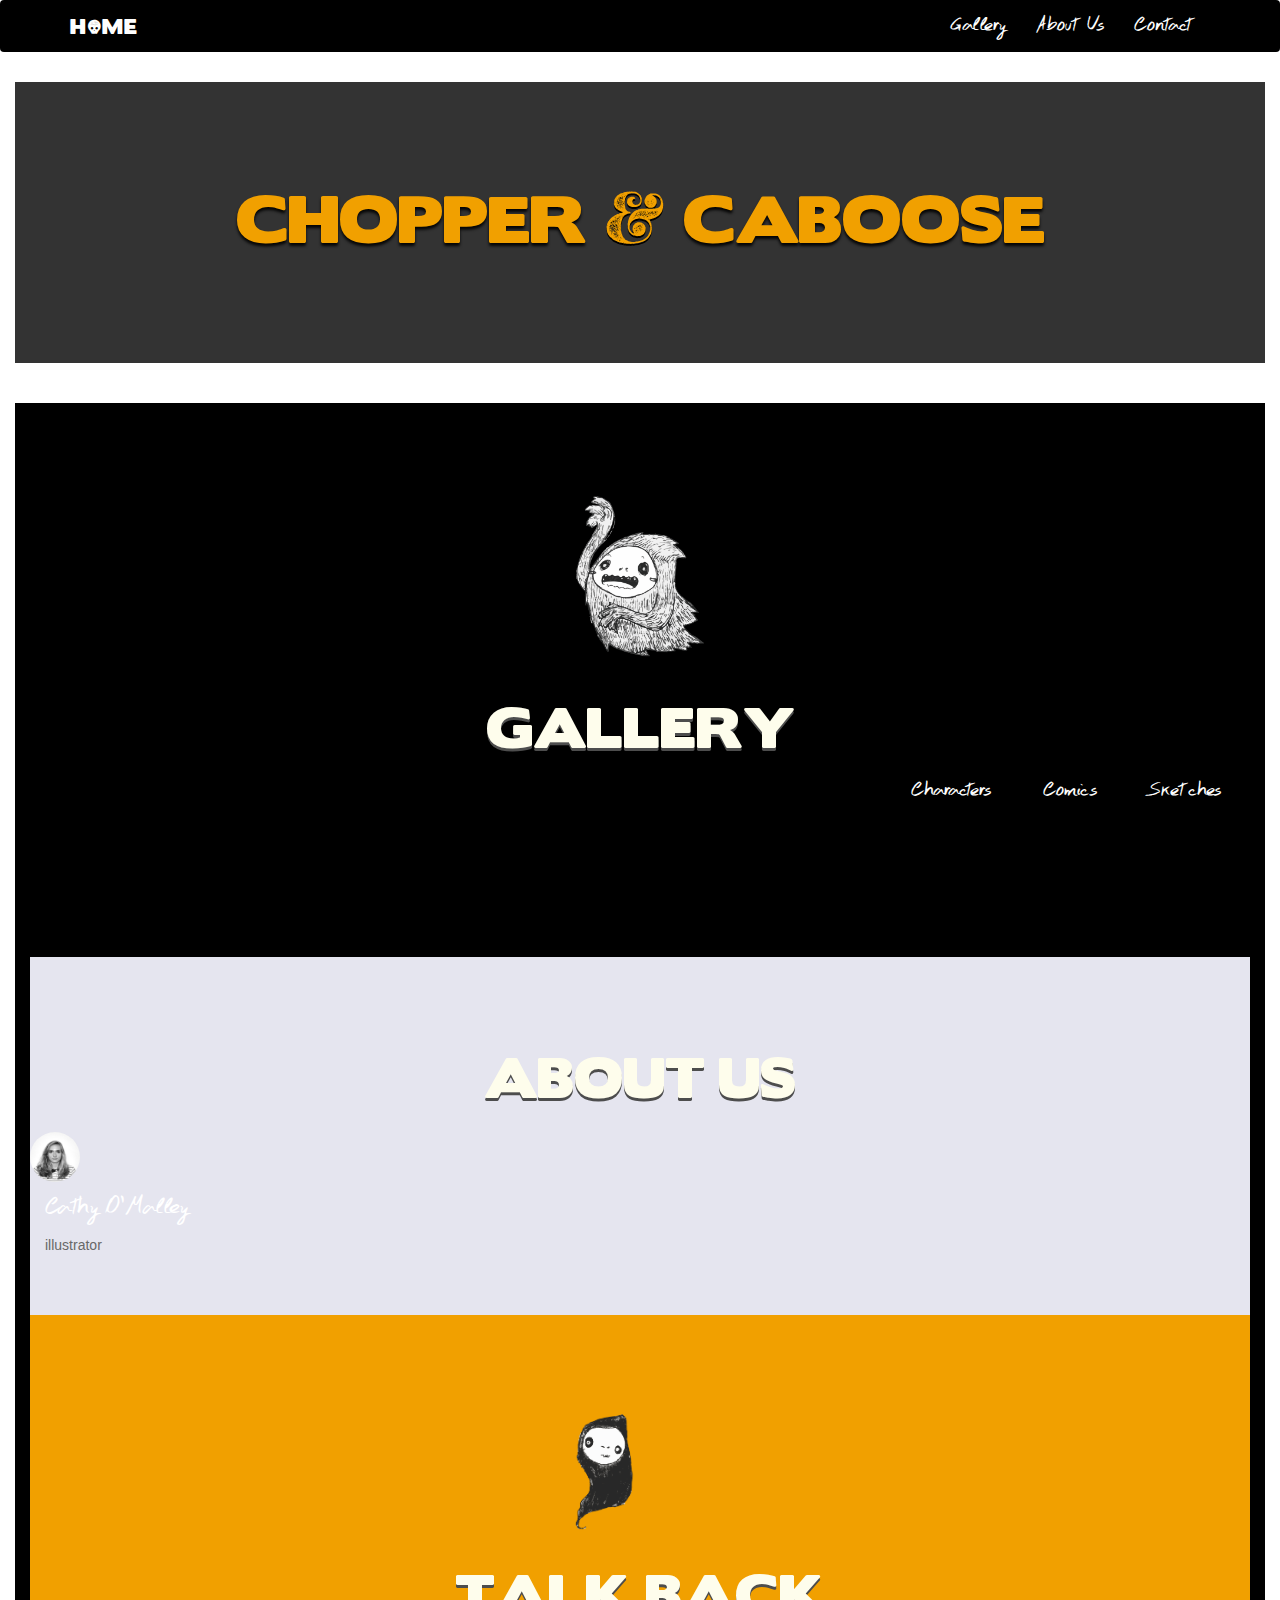
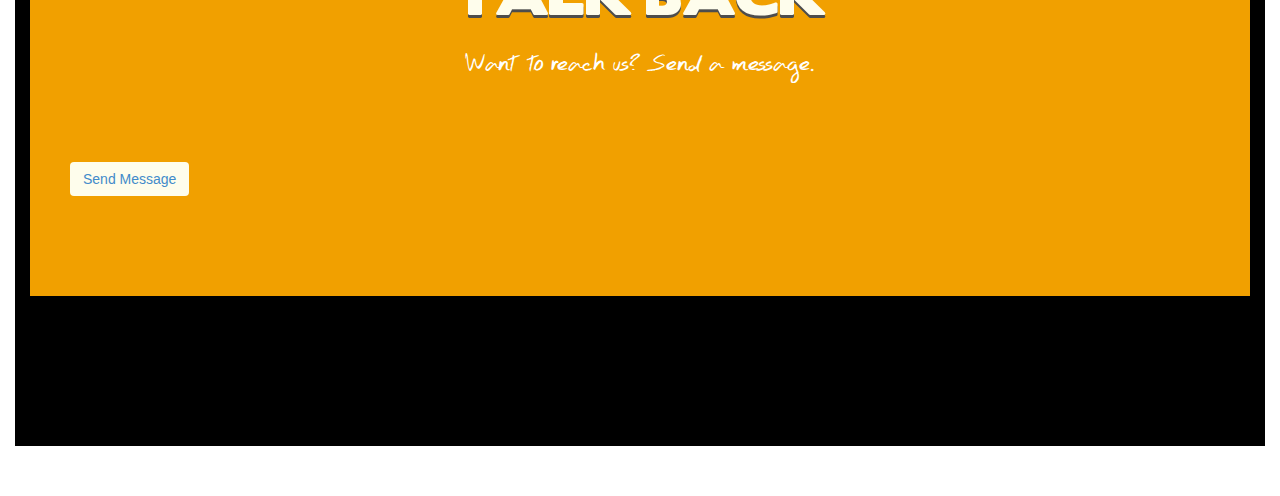
==== index.html @ c6b402e4 "stuff" ====
<!DOCTYPE html>
<html lang="en">
	<head>
		<meta http-equiv="content-type" content="text/html; charset=UTF-8">
		<meta charset="utf-8">
		<title>Section scroller template</title>
		<meta name="generator" content="Bootply" />
		<meta name="viewport" content="width=device-width, initial-scale=1, maximum-scale=1">
		<link href="css/bootstrap.min.css" rel="stylesheet">
		<link href="//netdna.bootstrapcdn.com/font-awesome/4.1.0/css/font-awesome.min.css" rel="stylesheet">
		<!--[if lt IE 9]>
			<script src="//html5shim.googlecode.com/svn/trunk/html5.js"></script>
		<![endif]-->

    <link href="css/custom.css" rel="stylesheet">
    <link href="javascripts/main.js" rel="js">
    <style>
     @font-face { font-family: "BorisBlackBloxx"; src: url("BorisBlackBloxx.ttf");}
        @font-face { font-family: "HandTest"; src: url("HandTest.ttf");}
        @font-face { font-family: "VeneerExtras"; src: url("VeneerExtras.otf");}
a a:link  {color:white; background-color: #9b9178}
a:visited {color:white; background-color: #9b9178}
a:hover   {color:#f1a000; background-color:transparent;}
a:active  {color:#f1a000; background-color:transparent}
a:hover {
    text-decoration:none;}
    </style>
    

	</head>


	<body>
<nav class="navbar navbar-trans" role="navigation">
  <div class="container">
    <div class="navbar-header">
      <a class="navbar-brand" href="#top">H<span class="skull">k</span>ME</a>
    </div>
    <div class="navbar-collapse">
      <ul class="nav navbar-nav navbar-right">
        <li><a href="#section1">Gallery</a></li>
        <li><a href="#section2">About Us</a></li>
        <li><a href="#section3">Contact</a></li>
      </ul>
  </div>
</nav>
<section class="container-fluid" id="top">
  <div class="titlepic">
<br>
<br>
<div class="title">
  <br>
<p> Chopper <span class="and">o</span> Caboose </p>
<br>
</div>
<br>
<br>
</div>

<section class="container-fluid" id="section1">
  	<div class= "monster2">
  <img src="monsters-07.png" style="width:100%;height:auto;"></div>
  <h1>Gallery</h1>

    
      
       <nav class="navbar navbar-trans" role="navigation">
    <div class="navbar-collapse">
      <ul class="nav navbar-nav navbar-right">
        <li><a href="Characters.html">Characters  <span class="logobtnsmall">j</span></a></li>
        <li><a href="Comics.html">Comics  <span class="logobtnsmall">l</span></a></li>
        <li><a href="Monsters.html">Sketches  <span class="logobtnsmall">p</span></a></li>
      </ul>
  </div>
</nav>
  
     

</section>
<section class="container-fluid" id="Characters">

  </setion>

<section class="container-fluid" id="section2">
  <div class="row">
  	<div class="col-sm-8 col-sm-offset-2 text-center">
        <h1>About Us</h1>
        <br>
    </div>
  </div>
  <div class="row">
      <img class="img-circle" src="cathy.jpg" style="width:50px;height:50px;"></div>
      <h6>Cathy O'Malley</h6>
      <p>illustrator</p>
</div>
</section>

<section class="container-fluid" id="section3">
  <span class="monster2"><img src="monsters-05.png" style="width:150px;height:auto;"></span>
	<h1 class="text-center">Talk back</h1>
    <div class="row">
      <div class="col-sm-6 col-sm-offset-3">
        <h3 class="text-center">Want to reach us? Send a message.</h3>
           </div>
   </div>
            <section id="contact">
        <div class="container">
                    <form name="sentMessage" id="contactForm" novalidate>
                        <div class="row">
                            <div class="col-xs-6">
                                <button type="submit" class="btn btn-xl"><a href="mailto:christineboschdesigns@gmail.com">Send Message</a></button>
                            </div>
                            <div class="col-xs-6">
                              
                            </div>

                        </div>
                    </form>
        </div>
    </section>
   
</section>


<footer id="footer">

</footer>

	<!-- script references -->

    <script src="https://ajax.googleapis.com/ajax/libs/jquery/1.11.1/jquery.min.js"></script>
		<script src="//ajax.googleapis.com/ajax/libs/jquery/2.0.2/jquery.min.js"></script>
		<script src="js/bootstrap.min.js"></script>
		<script src="js/scripts.js"></script>
	</body>
</html>
---- css/custom.css ----
.icon-bar {
	background-color:#fff;
}

.navbar-trans {
	background-color:black;
    color:#fff;
}
.navbar-secondary{
    background: #fefdec;
}

.navbar-trans li>a:hover,.navbar-trans li>a:focus,.navbar-trans li.active {
	background-color:white;
}
.btn {
    color: white;
    background-color: #fefdec;
}
.navbar-trans a{
    color:#fefefe;
}
.navbar-header {
    font-family: "BorisBlackBloxx";
    cofefdec;
    font-size: 35px;
}
.skull {
    font-family: "VeneerExtras";
    color: white;
    font-size: 20px;
}
.navbar-collapse {
    font-family: "HandTest";
    font-size: 25px;
}
.navbar-trans .form-control:focus {
	border-color: #eee;
	outline: 0;
	-webkit-box-shadow: inset 0 1px 1px rgba(0,0,0,0.075),0 0 8px rgba(100,100,100,0.6);
	box-shadow: inset 0 1px 1px rgba(0,0,0,0.075),0 0 8px rgba(100,100,100,0.6);
}


.logobtn {
    margin-top: -20px;
    font-family: "VeneerExtras";
    font-size: 60px;
    color: white;
}
.logobtnsmall {
    margin-top: -20px;
    font-family: "VeneerExtras";
    font-size: 20px;
    color: black;
}
.and {
    font-family: "VeneerExtras";
    font-size: 70px;
    text-shadow: 0px 2px black;

}
.titlepic {
    margin-top: -100px;
    background: url(https://fbcdn-sphotos-f-a.akamaihd.net/hphotos-ak-xap1/t31.0-8/10733832_813566505367206_76581021006931511_o.jpg) repeat center center fixed; 
  -webkit-background-size: cover;
  -moz-background-size: cover;
  -o-background-size: cover;
  background-size: cover;
  
  height: 100%;
}
.title {
  color: #f1a000;
  text-align: center;
  text-shadow: 0 3px 3px rgba(0,0,0,.9);
  text-transform: uppercase;
  font-family: "BorisBlackBloxx";
  font-size: 60px;
  background: rgba(0,0,0,.8);

}
#top {
    background-image: url("pic.jpg");
}
section {
	padding-top:70px;  
    padding-bottom:50px; 
    min-height:calc(100% - 1px);
}

h1 {
    font-size:50px;
    font-family: "BorisBlackBloxx";
    text-transform: uppercase;
    color: #fefdec;
    text-shadow: 0px 3px #4d4d4d;
    text-align: center;
}
h6 {
    font-family: "HandTest";
    color: white;
    font-size: 30px;
}
h3 {
   font-family: "HandTest";
    color: white;
    font-size: 30px; 
}
  
.well {
	border-color:transparent;
}

a.list-group-item.active,[class*='-info'] {
	background-color: #f1a000;
    color:#fff;
}
  
#section1 {
	background-color: black;
    background-image: url("pic.jpg");
    background-repeat: no-repeat;
    background-position: right top;
    color:#dedeff;
}
.monster2 {
    text-align: center;
    margin-right: 40%;
    margin-left: 40%;
}
  
#section2 {
	background-color: #e5e5ef;
    color:#686868;
}
  
#section3 {
	background-color: #f1a000;
    color:#ddd;
}

#Characters{
    background: black;

}

footer {
	background-color:black;
    color:#ddd;
    min-height:100px;
    padding-top:20px;
    padding-bottom:40px;
}

footer .nav>li>a {
    padding:3px;
    color:#424345;
}

footer .nav>li>a:hover {
    background-color:transparent;
	color:#fff;
}



.carousel{
    margin-right: auto;
    margin-left: auto;
        padding-top: 20px;
        width: 357px;
        overflow: hidden;
        height: 630px;
        position: relative;
    }
    .carousel ul{
   
        position: relative;
        list-style: none;
        list-style-type: none;
        margin: 0;
        height: 400px;
        padding: 0;
    }
    .carousel ul li{

      position: absolute;
        height: 400px;
        width: 400px;
        float: left;
        margin-right: 1px;
        background: transparent;
        text-align: center;
        padding-top: 25px;
    }
    .slidebtn {
        text-align: center;
        margin-left: auto;
        margin-right: auto;
    font-family: "VeneerExtras";
    font-size: 40px;}
    .monsters {
        text-align: center;
        background: #424345;
    }
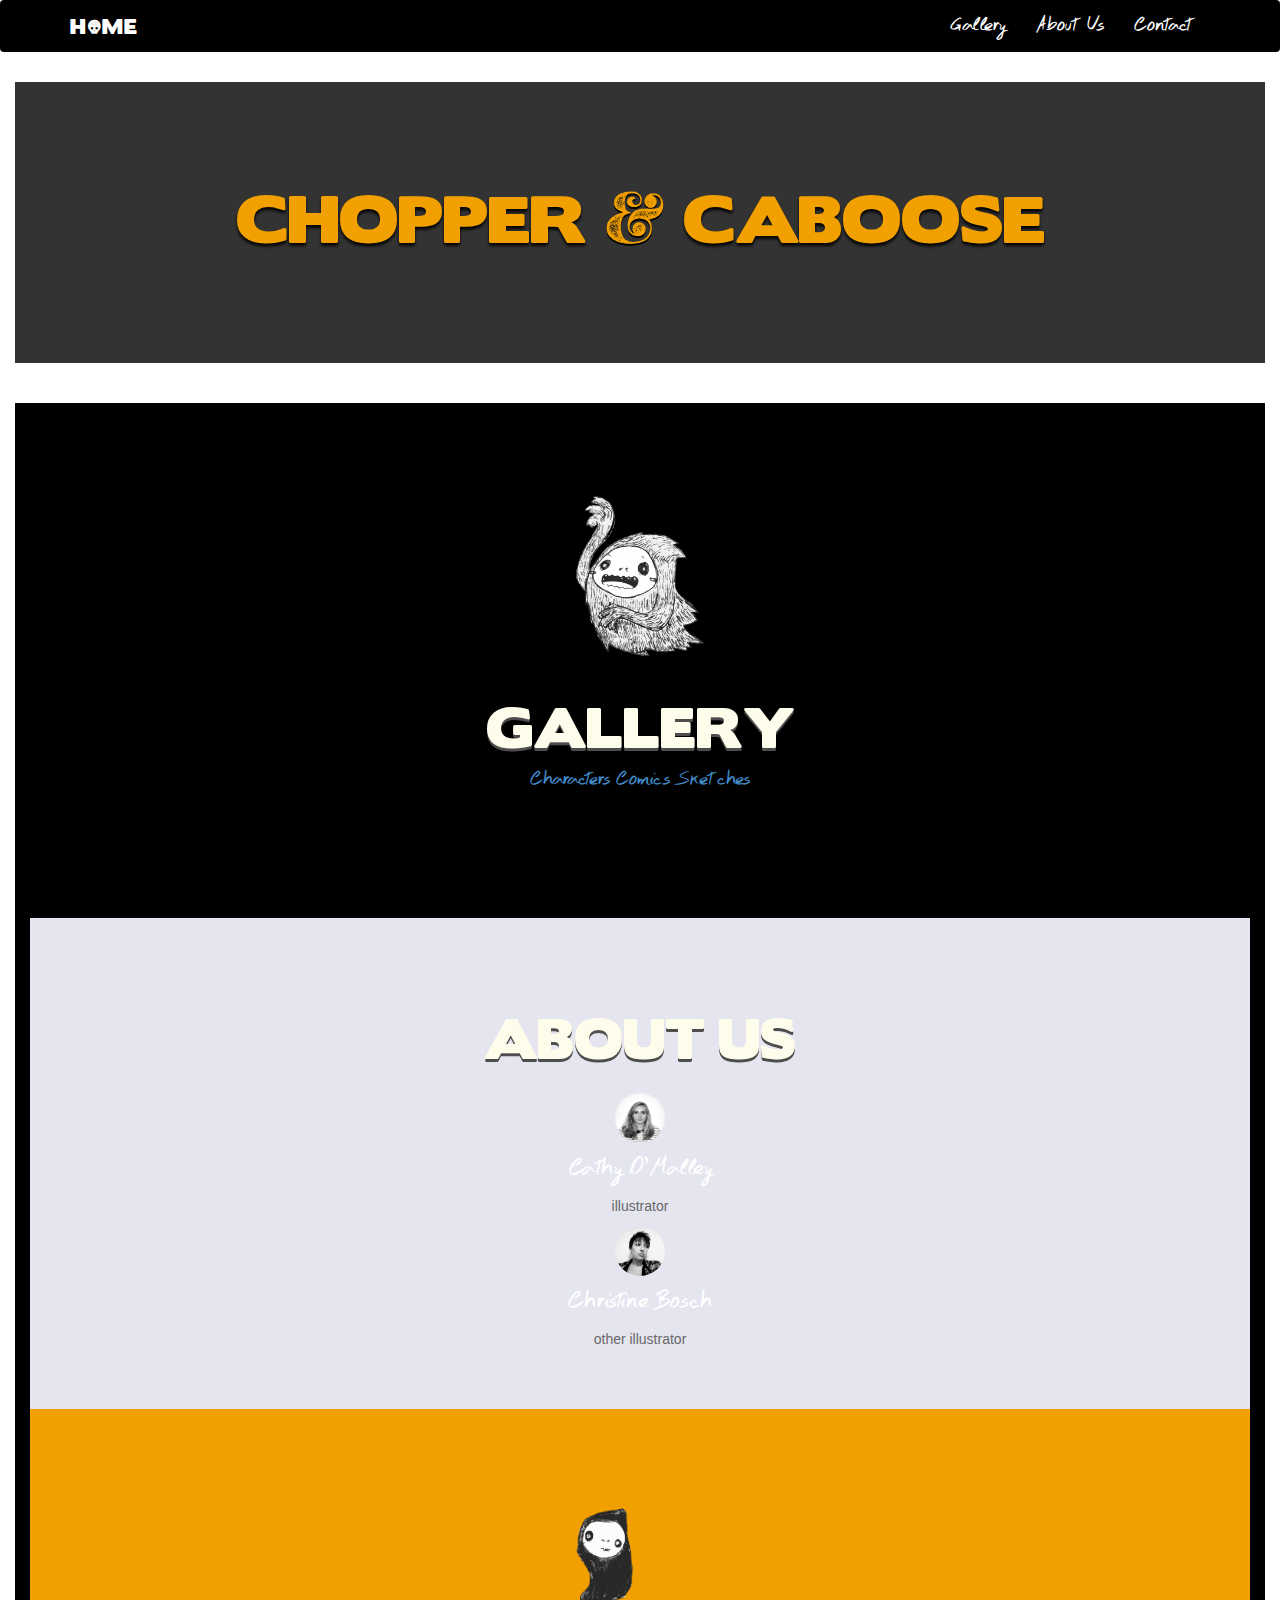
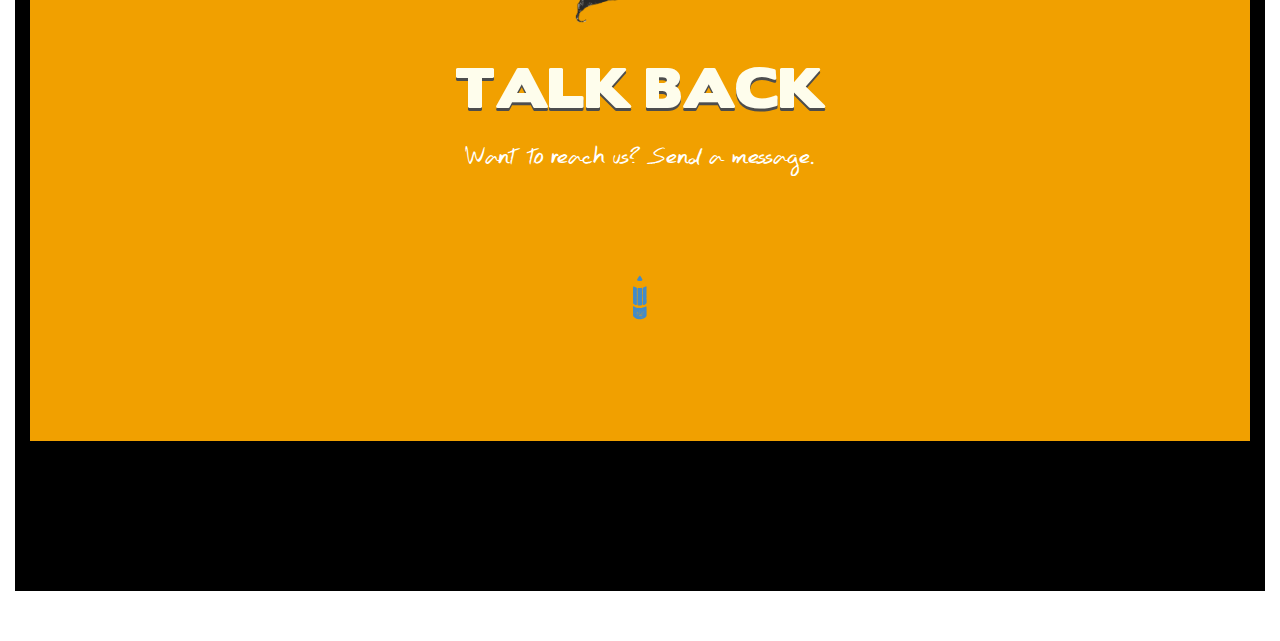
==== commit 8557636d: "more" ====
--- a/index.html
+++ b/index.html
@@ -18,6 +18,7 @@
      @font-face { font-family: "BorisBlackBloxx"; src: url("BorisBlackBloxx.ttf");}
         @font-face { font-family: "HandTest"; src: url("HandTest.ttf");}
         @font-face { font-family: "VeneerExtras"; src: url("VeneerExtras.otf");}
+        @font-face { font-family: "SkullphabetOne" src: url("SkullphabetOne.ttf");}
 a a:link  {color:white; background-color: #9b9178}
 a:visited {color:white; background-color: #9b9178}
 a:hover   {color:#f1a000; background-color:transparent;}
@@ -64,15 +65,14 @@
 
     
       
-       <nav class="navbar navbar-trans" role="navigation">
+<div class="links">
     <div class="navbar-collapse">
-      <ul class="nav navbar-nav navbar-right">
-        <li><a href="Characters.html">Characters  <span class="logobtnsmall">j</span></a></li>
-        <li><a href="Comics.html">Comics  <span class="logobtnsmall">l</span></a></li>
-        <li><a href="Monsters.html">Sketches  <span class="logobtnsmall">p</span></a></li>
-      </ul>
+      <a href="Characters.html">Characters</a>
+      <a href="Comics.html">Comics</a>
+      <a href="Monsters.html">Sketches</a>
+    
   </div>
-</nav>
+</div>
   
      
 
@@ -82,17 +82,18 @@
   </setion>
 
 <section class="container-fluid" id="section2">
-  <div class="row">
-  	<div class="col-sm-8 col-sm-offset-2 text-center">
         <h1>About Us</h1>
         <br>
-    </div>
-  </div>
-  <div class="row">
-      <img class="img-circle" src="cathy.jpg" style="width:50px;height:50px;"></div>
+  <div class="about">
+ 
+      <img class="img-circle" src="cathy.jpg" style="width:50px;height:50px;">
       <h6>Cathy O'Malley</h6>
       <p>illustrator</p>
-</div>
+ 
+      <img class="img-circle" src="christine.jpg" style="width:50px;height:50px;">
+      <h6>Christine Bosch</h6>
+      <p>other illustrator</p>
+
 </section>
 
 <section class="container-fluid" id="section3">
@@ -105,17 +106,15 @@
    </div>
             <section id="contact">
         <div class="container">
-                    <form name="sentMessage" id="contactForm" novalidate>
-                        <div class="row">
-                            <div class="col-xs-6">
-                                <button type="submit" class="btn btn-xl"><a href="mailto:christineboschdesigns@gmail.com">Send Message</a></button>
-                            </div>
-                            <div class="col-xs-6">
-                              
-                            </div>
+                   <div class="submit">
+                     <div class="logobtnsmall">
+                               <a href="mailto:christineboschdesigns@gmail.com">p</a>
+                         
+                              </div>
+                          
 
                         </div>
-                    </form>
+                    
         </div>
     </section>
    
--- a/css/custom.css
+++ b/css/custom.css
@@ -50,15 +50,19 @@
     color: white;
 }
 .logobtnsmall {
-    margin-top: -20px;
-    font-family: "VeneerExtras";
-    font-size: 20px;
-    color: black;
+    font-family: "VeneerExtras";
+    font-size: 60px;
+    color: #fefdec;
+
 }
 .and {
     font-family: "VeneerExtras";
     font-size: 70px;
     text-shadow: 0px 2px black;
+
+}
+.links {
+    text-align: center;
 
 }
 .titlepic {
@@ -164,7 +168,9 @@
 	color:#fff;
 }
 
-
+.about {
+    text-align: center;
+}
 
 .carousel{
     margin-right: auto;
@@ -205,3 +211,6 @@
         text-align: center;
         background: #424345;
     }
+    .submit {
+        text-align: center;
+    }
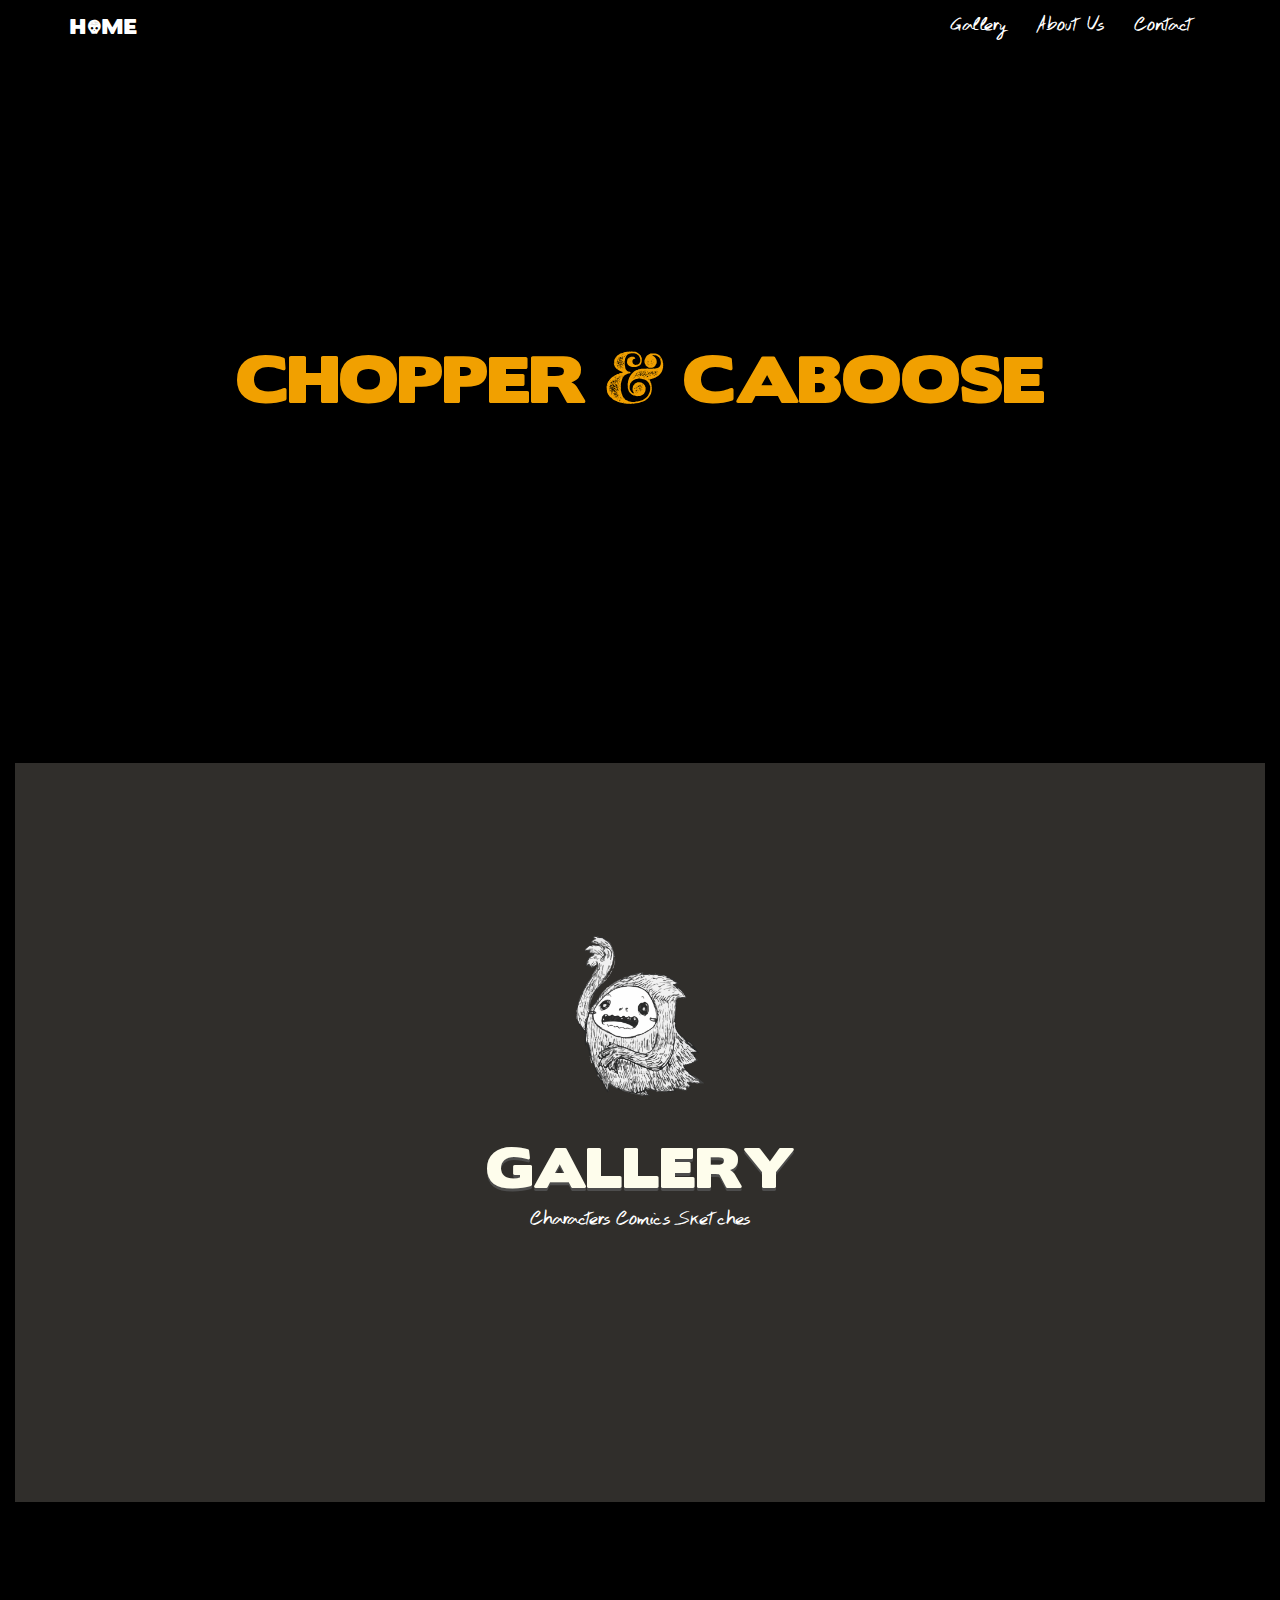
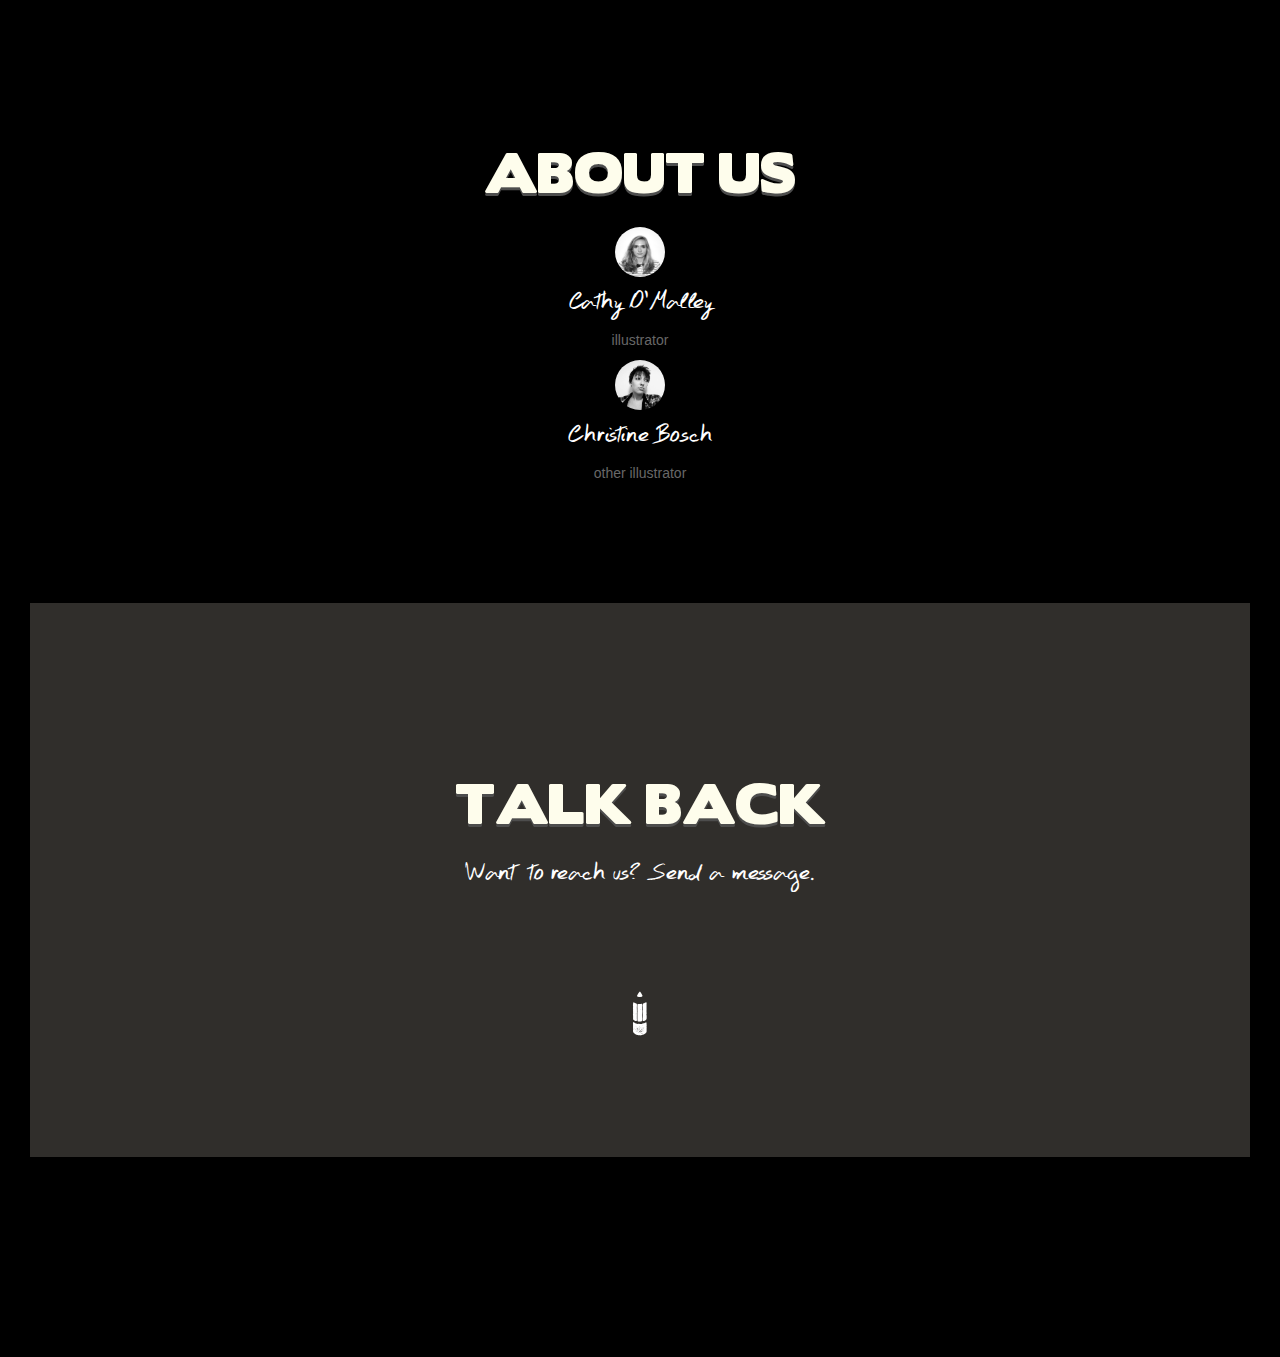
==== commit 0b8c5a9b: "more" ====
--- a/index.html
+++ b/index.html
@@ -19,7 +19,7 @@
         @font-face { font-family: "HandTest"; src: url("HandTest.ttf");}
         @font-face { font-family: "VeneerExtras"; src: url("VeneerExtras.otf");}
         @font-face { font-family: "SkullphabetOne" src: url("SkullphabetOne.ttf");}
-a a:link  {color:white; background-color: #9b9178}
+a:link  {color:white; background-color: transparent;}
 a:visited {color:white; background-color: #9b9178}
 a:hover   {color:#f1a000; background-color:transparent;}
 a:active  {color:#f1a000; background-color:transparent}
@@ -49,6 +49,13 @@
   <div class="titlepic">
 <br>
 <br>
+<br>
+    <br>
+    <br>
+    <br>  <br>
+    <br>
+    <br>
+    <br>
 <div class="title">
   <br>
 <p> Chopper <span class="and">o</span> Caboose </p>
@@ -56,9 +63,22 @@
 </div>
 <br>
 <br>
+  <br>
+    <br>
+    <br>
+    <br>  <br>
+    <br>
+    <br>
+    <br>
+    <br>
+    <br>
 </div>
 
 <section class="container-fluid" id="section1">
+    <br>
+    <br>
+    <br>
+    <br>
   	<div class= "monster2">
   <img src="monsters-07.png" style="width:100%;height:auto;"></div>
   <h1>Gallery</h1>
@@ -70,7 +90,14 @@
       <a href="Characters.html">Characters</a>
       <a href="Comics.html">Comics</a>
       <a href="Monsters.html">Sketches</a>
-    
+    <br>
+    <br>
+    <br>
+    <br>
+      <br>
+    <br>
+   
+    <br>
   </div>
 </div>
   
@@ -82,6 +109,10 @@
   </setion>
 
 <section class="container-fluid" id="section2">
+    <br>
+    <br>
+    <br>
+    <br>
         <h1>About Us</h1>
         <br>
   <div class="about">
@@ -93,11 +124,17 @@
       <img class="img-circle" src="christine.jpg" style="width:50px;height:50px;">
       <h6>Christine Bosch</h6>
       <p>other illustrator</p>
+      <br>
+      <br>
+      <br>
 
 </section>
 
 <section class="container-fluid" id="section3">
-  <span class="monster2"><img src="monsters-05.png" style="width:150px;height:auto;"></span>
+    <br>
+    <br>
+    <br>
+    <br>
 	<h1 class="text-center">Talk back</h1>
     <div class="row">
       <div class="col-sm-6 col-sm-offset-3">
--- a/css/custom.css
+++ b/css/custom.css
@@ -1,4 +1,7 @@
-
+body {
+
+    background: black;
+}
 .icon-bar {
 	background-color:#fff;
 }
@@ -64,6 +67,11 @@
 .links {
     text-align: center;
 
+}
+.excuse {
+    text-align: center;
+    margin-right: 20%;
+    margin-left: 20%;
 }
 .titlepic {
     margin-top: -100px;
@@ -123,8 +131,8 @@
 }
   
 #section1 {
-	background-color: black;
-    background-image: url("pic.jpg");
+	background-color: #302e2b;
+
     background-repeat: no-repeat;
     background-position: right top;
     color:#dedeff;
@@ -136,12 +144,12 @@
 }
   
 #section2 {
-	background-color: #e5e5ef;
+	background-color: black;
     color:#686868;
 }
   
 #section3 {
-	background-color: #f1a000;
+	background-color: #302e2b;
     color:#ddd;
 }
 
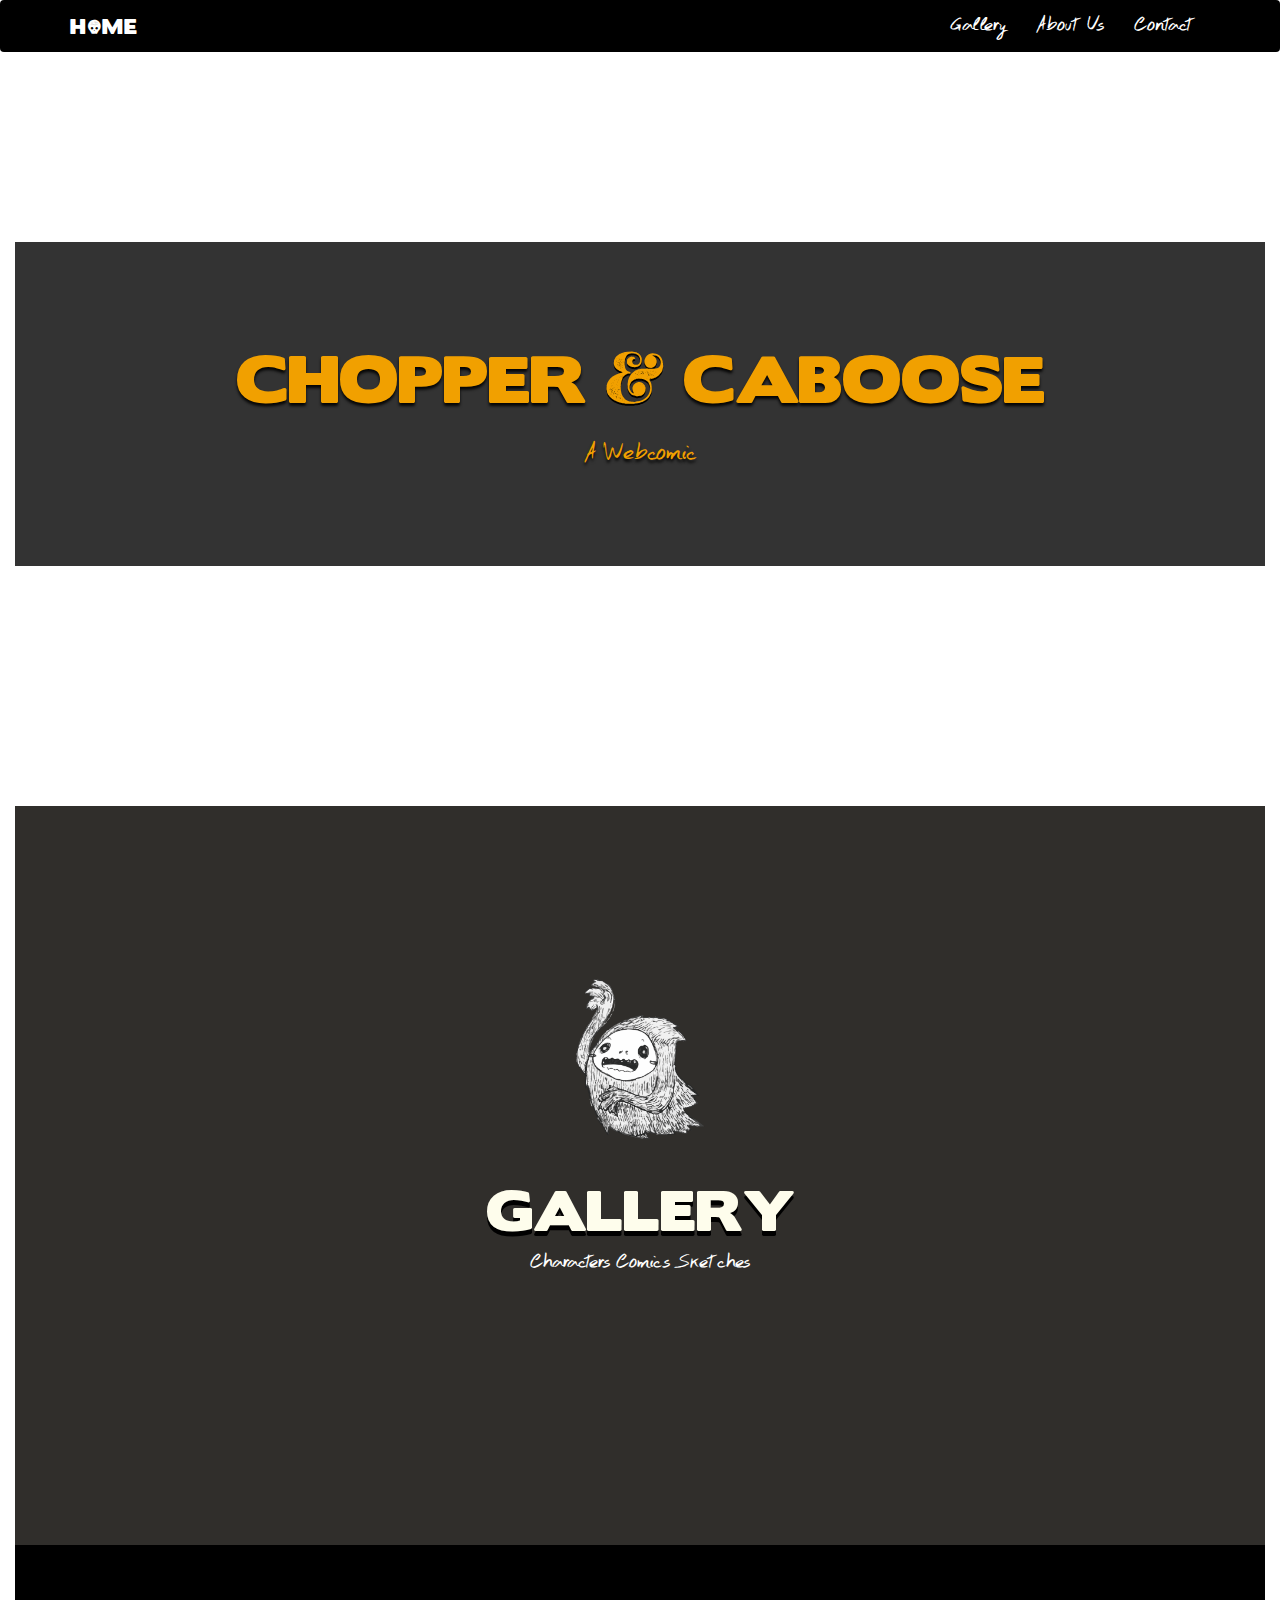
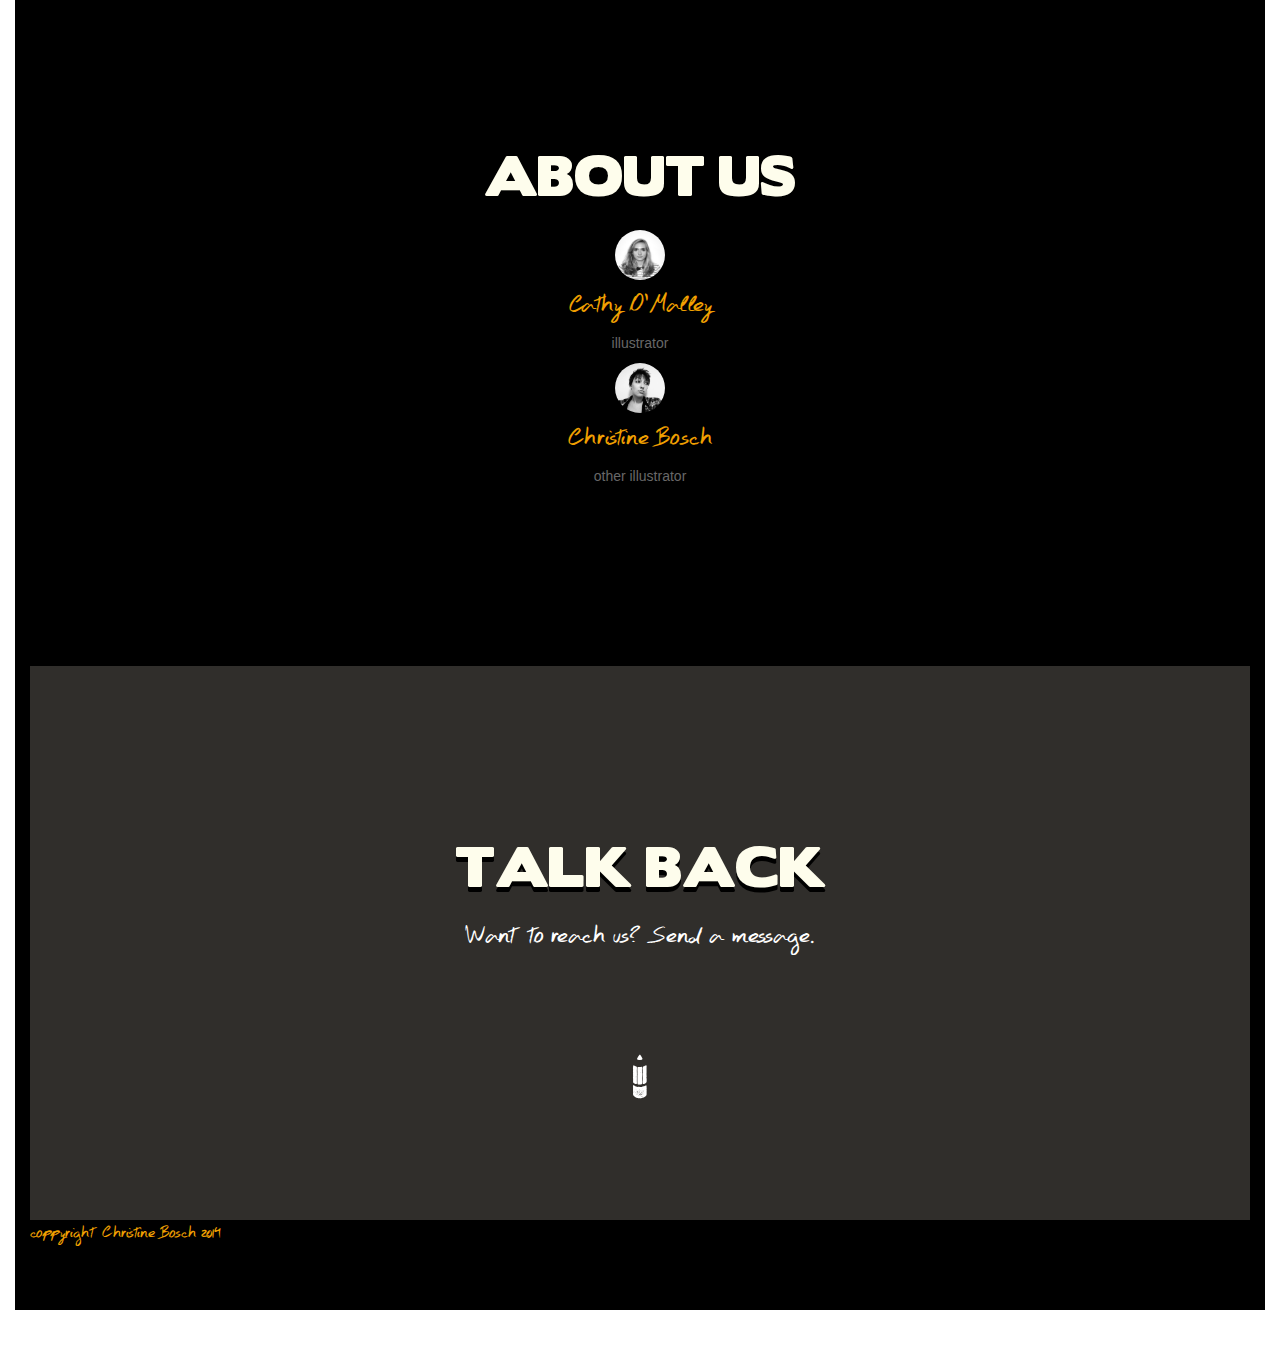
==== commit 717eca0e: "wireframe" ====
--- a/index.html
+++ b/index.html
@@ -58,7 +58,8 @@
     <br>
 <div class="title">
   <br>
-<p> Chopper <span class="and">o</span> Caboose </p>
+<p> CHOPPER <span class="and">o</span> CABOOSE </p>
+<h6>A Webcomic</h6>
 <br>
 </div>
 <br>
@@ -87,9 +88,9 @@
       
 <div class="links">
     <div class="navbar-collapse">
-      <a href="Characters.html">Characters</a>
-      <a href="Comics.html">Comics</a>
-      <a href="Monsters.html">Sketches</a>
+      <a href="Characters.html">Characters  </a>
+      <a href="Comics.html">  Comics  </a>
+      <a href="Monsters.html">  Sketches</a>
     <br>
     <br>
     <br>
@@ -111,8 +112,6 @@
 <section class="container-fluid" id="section2">
     <br>
     <br>
-    <br>
-    <br>
         <h1>About Us</h1>
         <br>
   <div class="about">
@@ -125,6 +124,8 @@
       <h6>Christine Bosch</h6>
       <p>other illustrator</p>
       <br>
+      <br>
+      <br> <br>
       <br>
       <br>
 
@@ -159,7 +160,9 @@
 
 
 <footer id="footer">
-
+  <div class="footer">
+<p>coppyright Christine Bosch 2014</p>
+</div>
 </footer>
 
 	<!-- script references -->
--- a/css/custom.css
+++ b/css/custom.css
@@ -1,6 +1,7 @@
 body {
 
     background: black;
+     background: url(https://fbcdn-sphotos-f-a.akamaihd.net/hphotos-ak-xap1/t31.0-8/10733832_813566505367206_76581021006931511_o.jpg) repeat center center fixed; 
 }
 .icon-bar {
 	background-color:#fff;
@@ -75,7 +76,7 @@
 }
 .titlepic {
     margin-top: -100px;
-    background: url(https://fbcdn-sphotos-f-a.akamaihd.net/hphotos-ak-xap1/t31.0-8/10733832_813566505367206_76581021006931511_o.jpg) repeat center center fixed; 
+   
   -webkit-background-size: cover;
   -moz-background-size: cover;
   -o-background-size: cover;
@@ -87,7 +88,6 @@
   color: #f1a000;
   text-align: center;
   text-shadow: 0 3px 3px rgba(0,0,0,.9);
-  text-transform: uppercase;
   font-family: "BorisBlackBloxx";
   font-size: 60px;
   background: rgba(0,0,0,.8);
@@ -107,12 +107,12 @@
     font-family: "BorisBlackBloxx";
     text-transform: uppercase;
     color: #fefdec;
-    text-shadow: 0px 3px #4d4d4d;
+    text-shadow: 0px 5px black;
     text-align: center;
 }
 h6 {
     font-family: "HandTest";
-    color: white;
+    color: #f1a000;
     font-size: 30px;
 }
 h3 {
@@ -160,10 +160,10 @@
 
 footer {
 	background-color:black;
-    color:#ddd;
-    min-height:100px;
-    padding-top:20px;
-    padding-bottom:40px;
+    color:#f1a000;
+    font-size: 20px;
+    font-family: "HandTest";
+    min-height:40px;
 }
 
 footer .nav>li>a {
@@ -215,10 +215,10 @@
         margin-right: auto;
     font-family: "VeneerExtras";
     font-size: 40px;}
-    .monsters {
-        text-align: center;
-        background: #424345;
-    }
+.monsters {
+        text-align: center;
+        background: #302e2b;
+}
     .submit {
         text-align: center;
     }
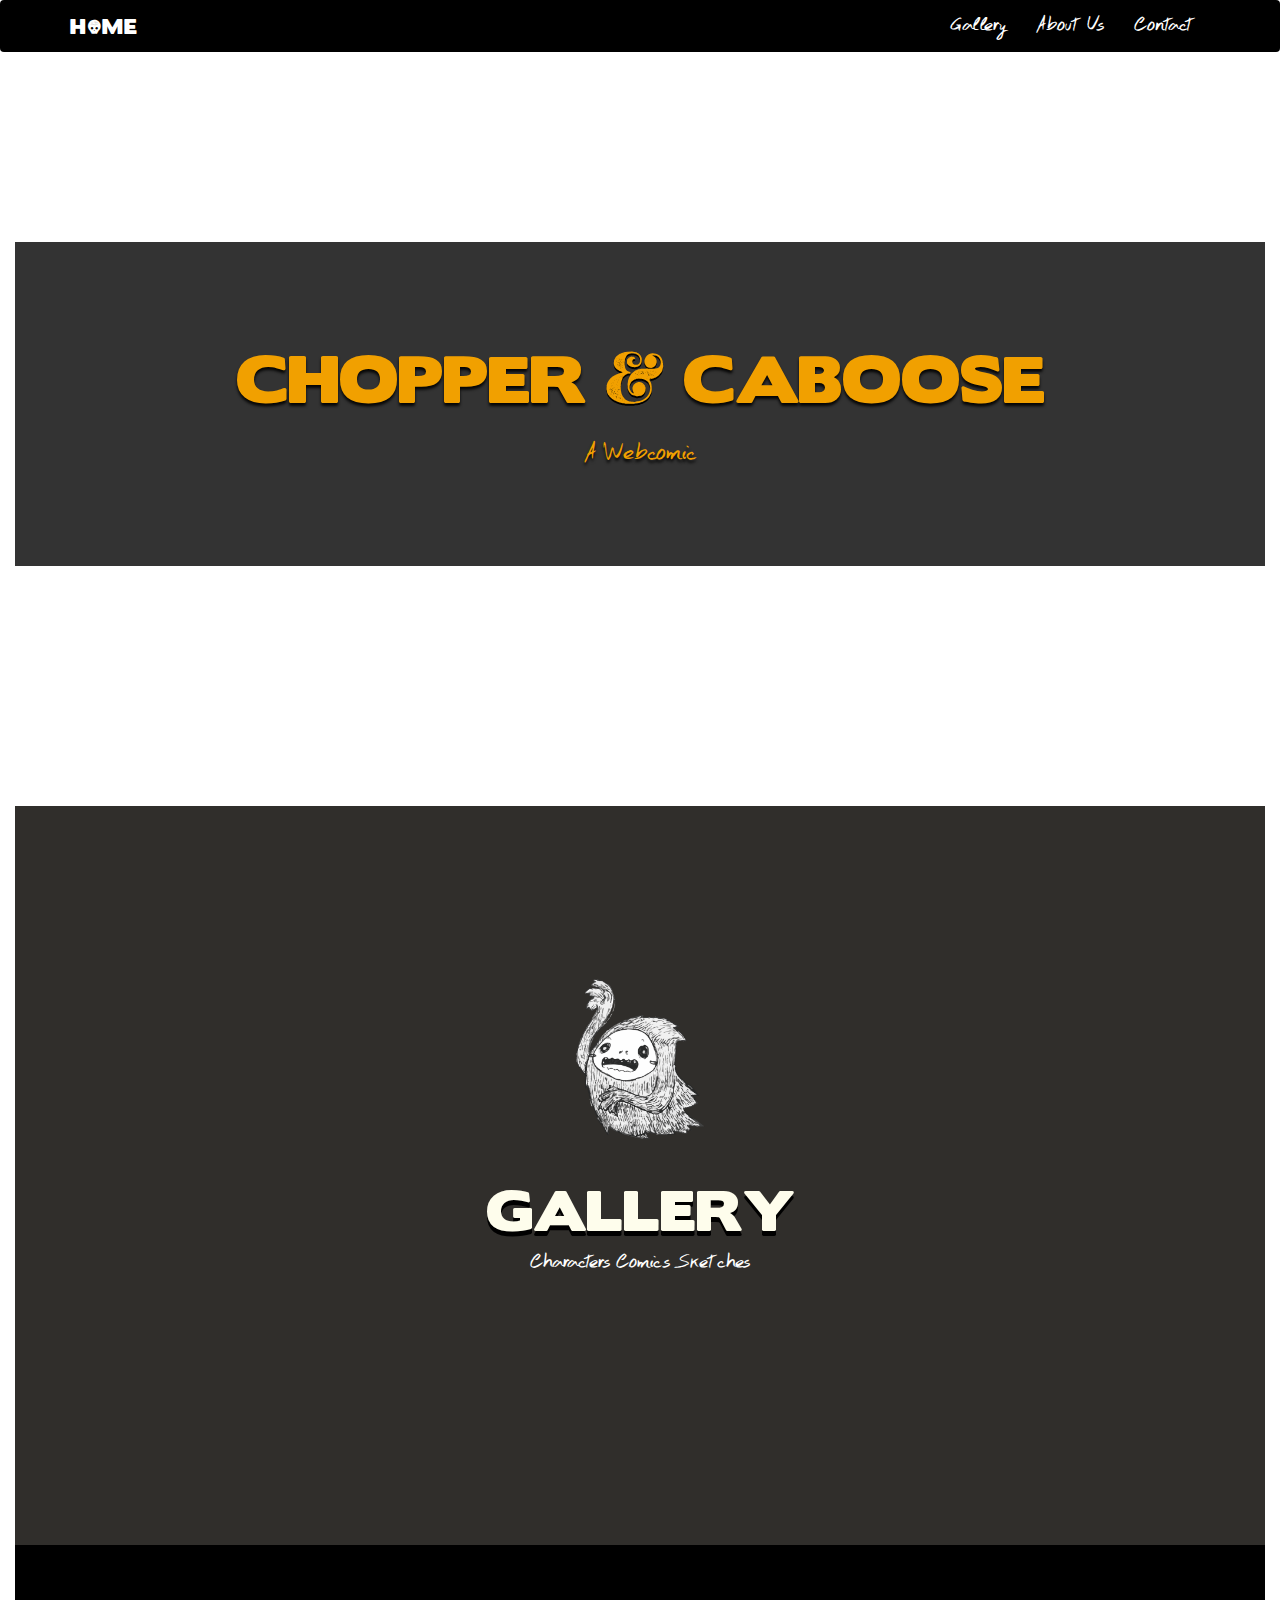
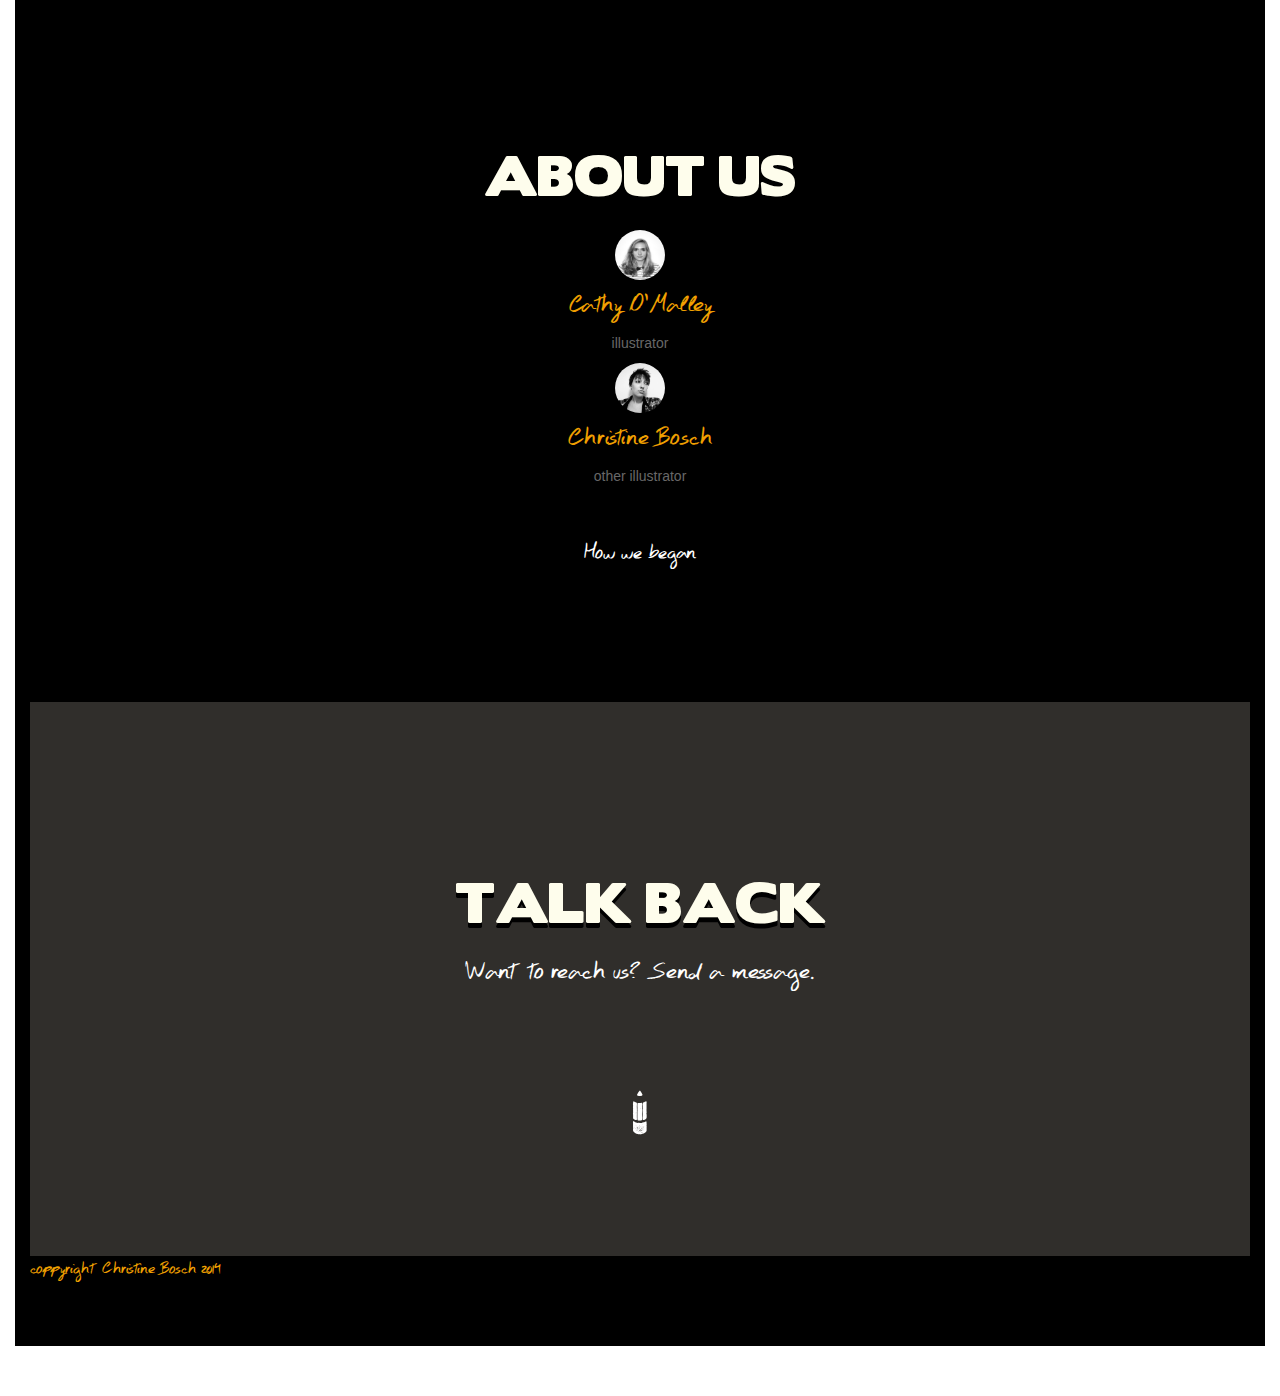
==== commit be498d1b: "content" ====
--- a/index.html
+++ b/index.html
@@ -125,6 +125,9 @@
       <p>other illustrator</p>
       <br>
       <br>
+       <div class="navbar-collapse">
+      <a href="beginnings.html">How we began  </a>
+  </div>
       <br> <br>
       <br>
       <br>
--- a/css/custom.css
+++ b/css/custom.css
@@ -100,6 +100,11 @@
 	padding-top:70px;  
     padding-bottom:50px; 
     min-height:calc(100% - 1px);
+}
+.beginnings-text {
+    color: white;
+    margin-right: 20%;
+    margin-left: 20%;
 }
 
 h1 {
@@ -188,6 +193,7 @@
         overflow: hidden;
         height: 630px;
         position: relative;
+        padding-bottom: -20px;
     }
     .carousel ul{
    
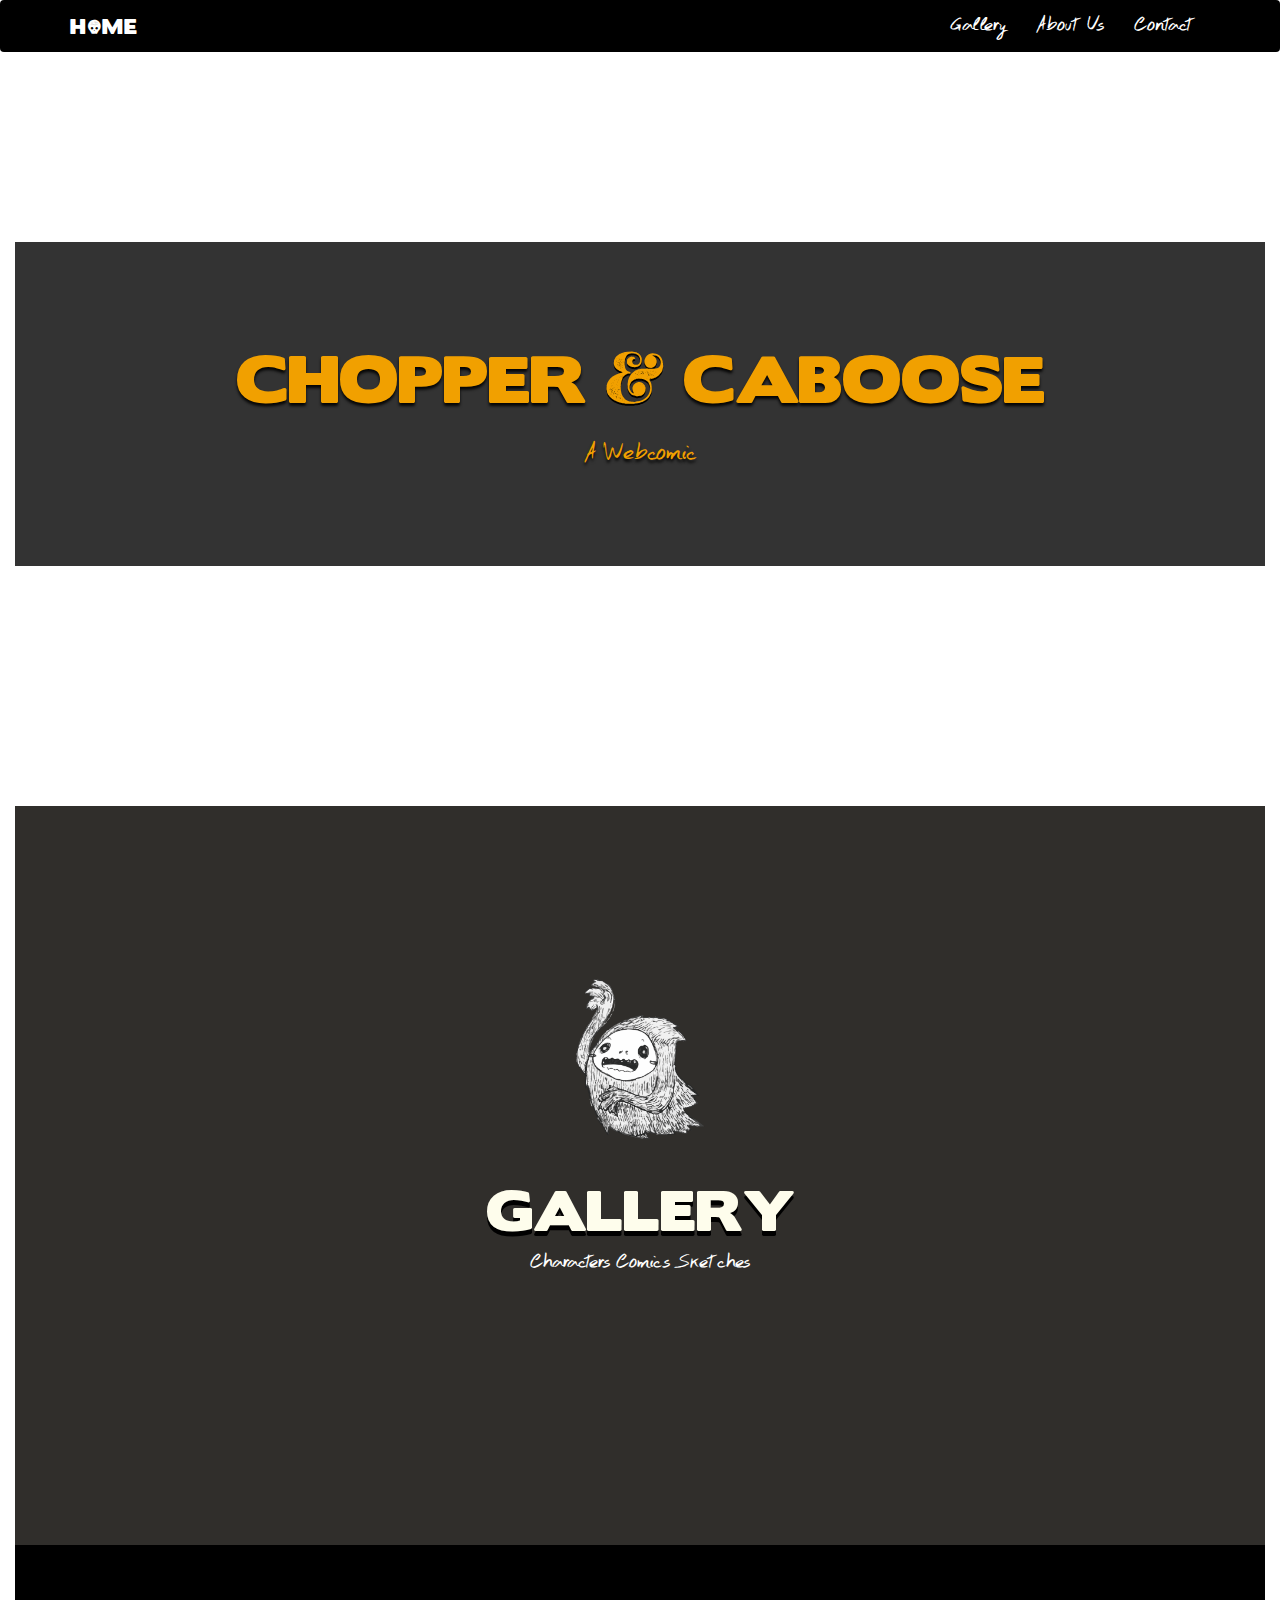
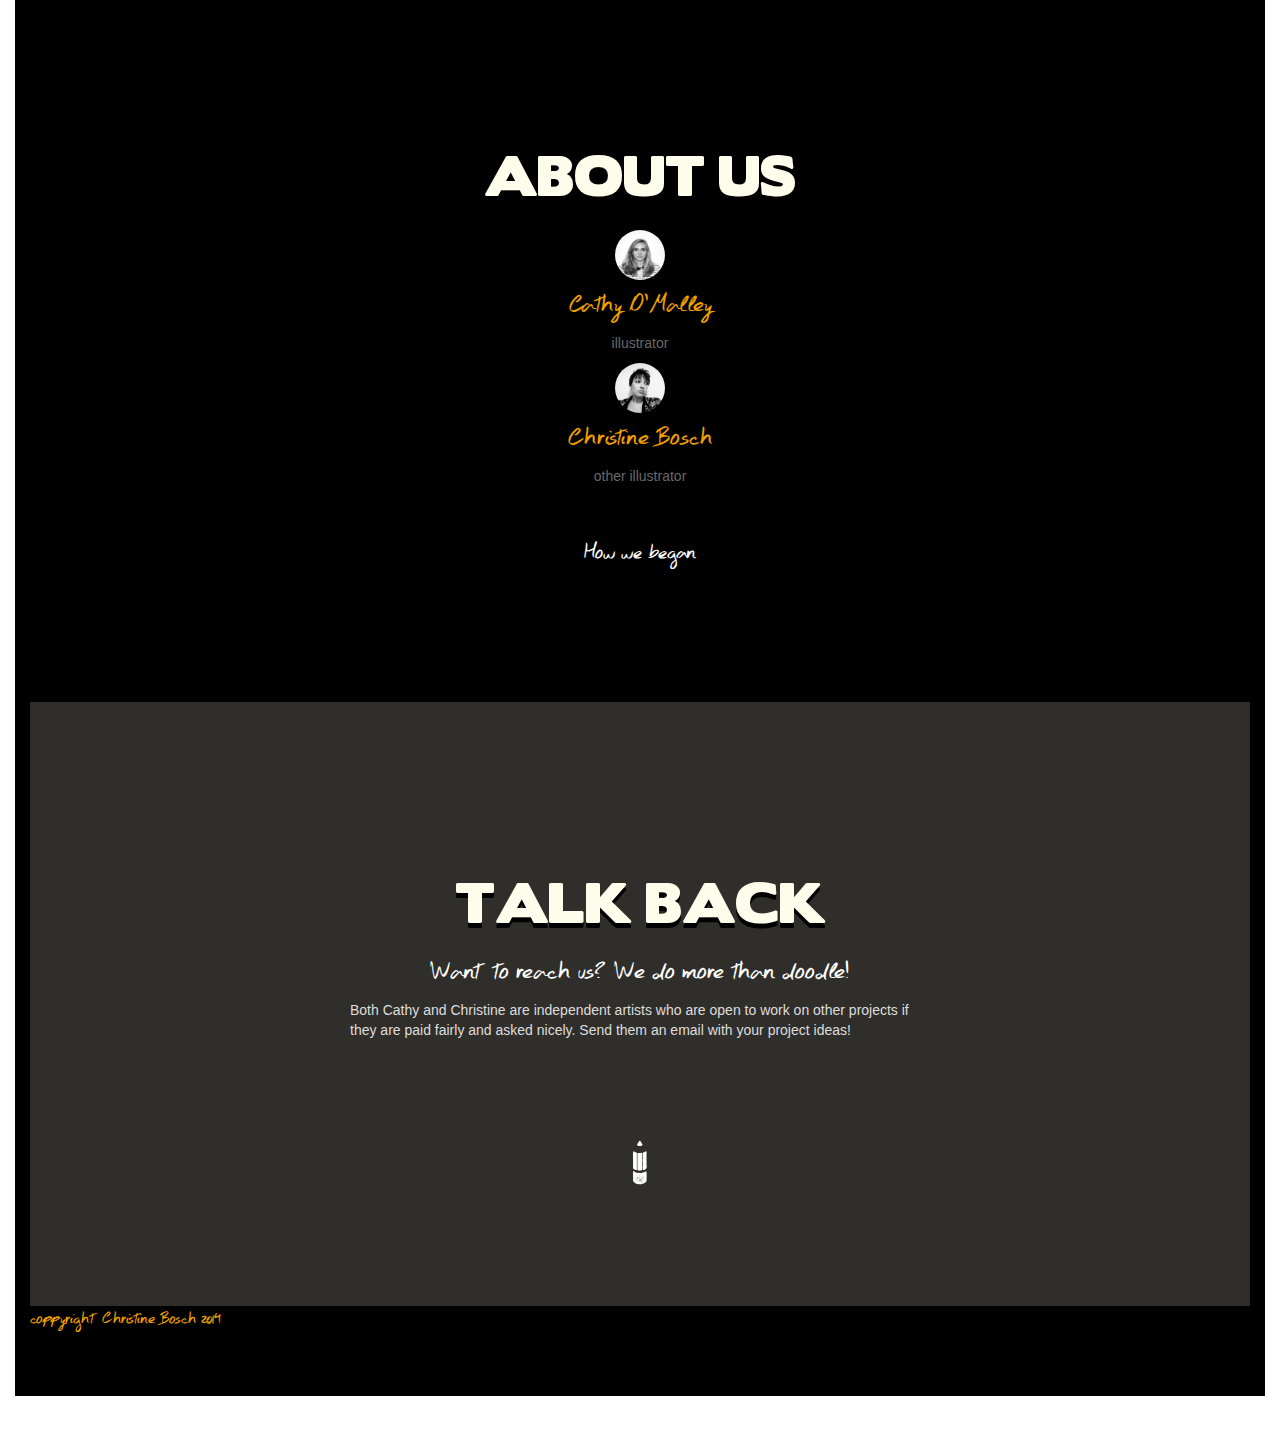
==== commit 042ca7f2: "action" ====
--- a/index.html
+++ b/index.html
@@ -142,7 +142,8 @@
 	<h1 class="text-center">Talk back</h1>
     <div class="row">
       <div class="col-sm-6 col-sm-offset-3">
-        <h3 class="text-center">Want to reach us? Send a message.</h3>
+        <h3 class="text-center">Want to reach us? We do more than doodle!</h3>
+        <p> Both Cathy and Christine are independent artists who are open to work on other projects if they are paid fairly and asked nicely.  Send them an email with your project ideas!
            </div>
    </div>
             <section id="contact">
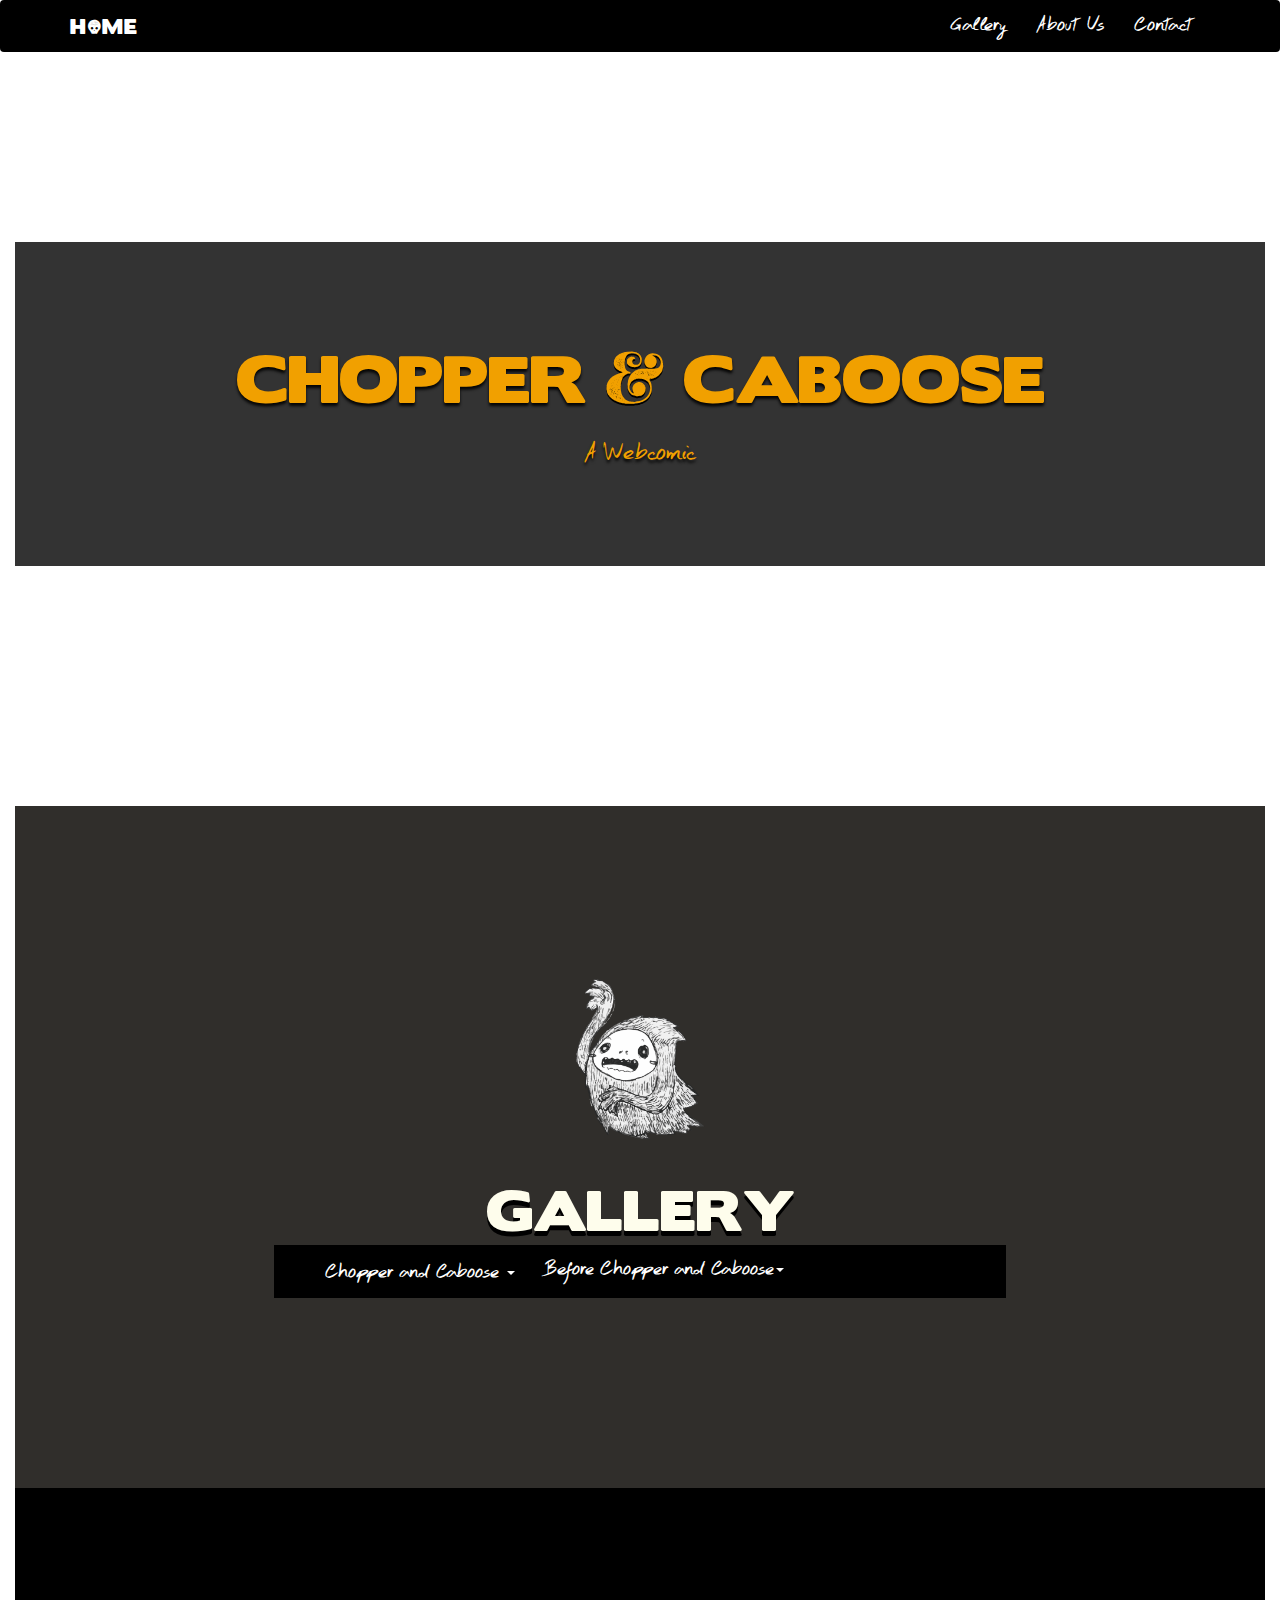
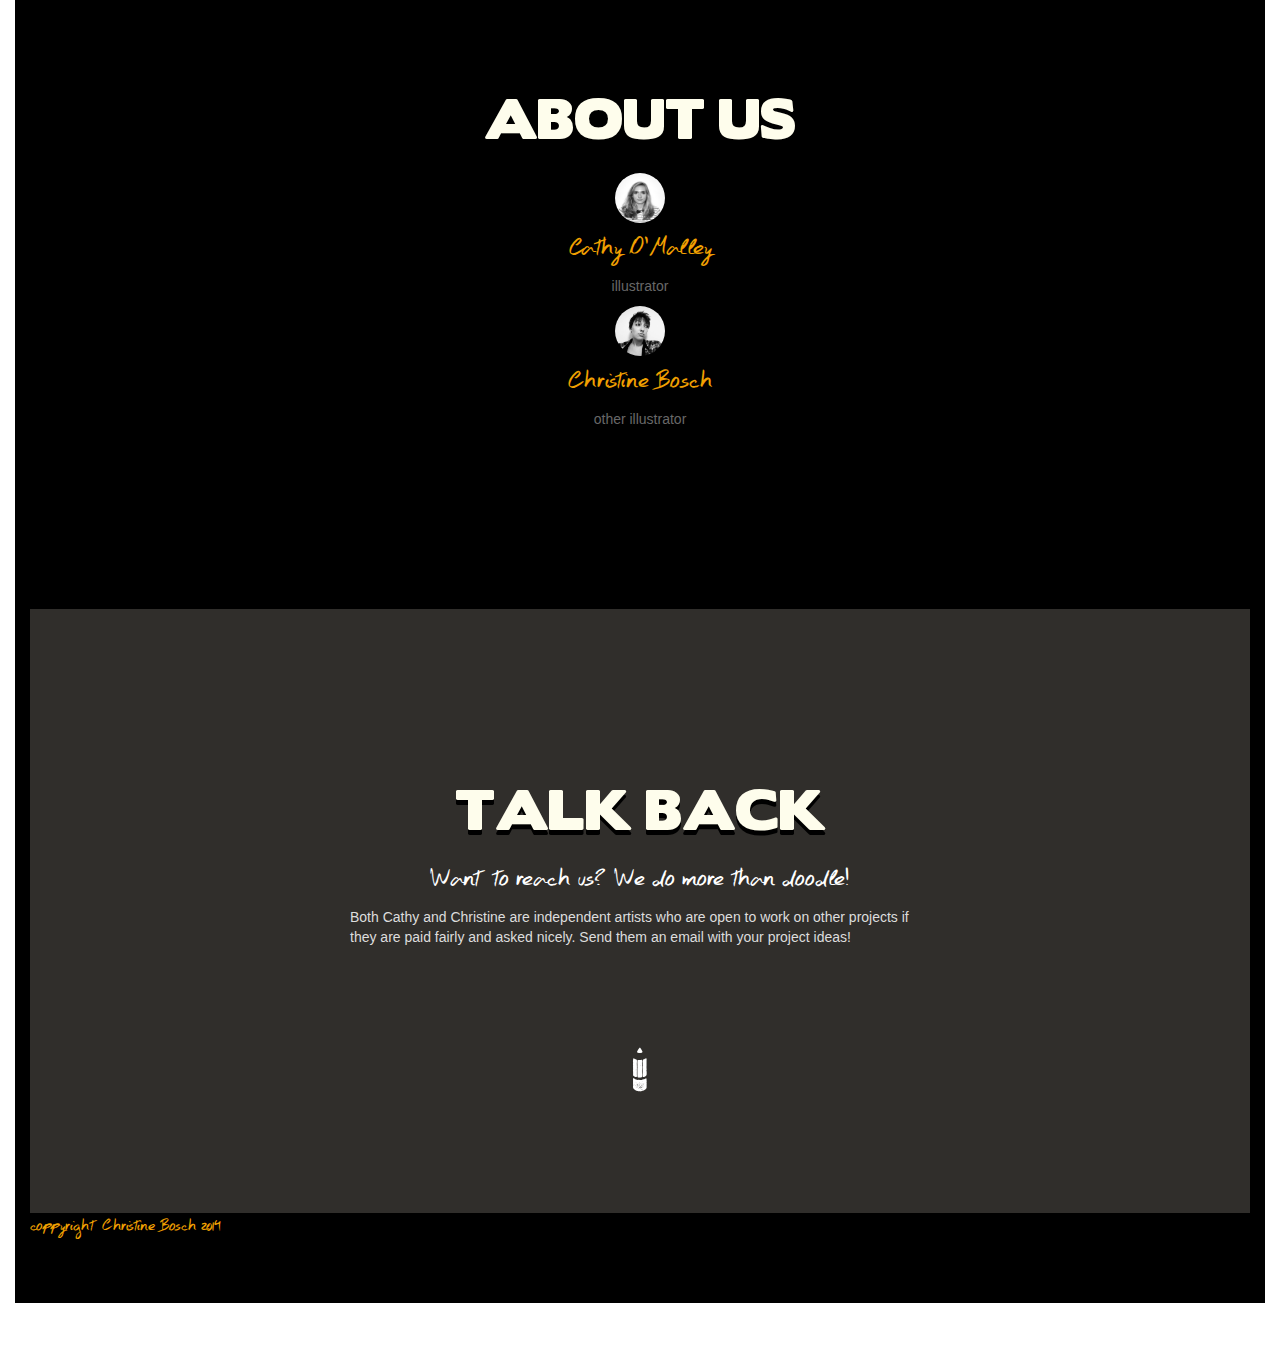
==== commit eb6ca202: "final" ====
--- a/index.html
+++ b/index.html
@@ -20,9 +20,9 @@
         @font-face { font-family: "VeneerExtras"; src: url("VeneerExtras.otf");}
         @font-face { font-family: "SkullphabetOne" src: url("SkullphabetOne.ttf");}
 a:link  {color:white; background-color: transparent;}
-a:visited {color:white; background-color: #9b9178}
+a:visited {color:#cd8302; background-color: transparent;}
 a:hover   {color:#f1a000; background-color:transparent;}
-a:active  {color:#f1a000; background-color:transparent}
+a:active  {color:#f1a000; background-color:transparent;}
 a:hover {
     text-decoration:none;}
     </style>
@@ -87,11 +87,31 @@
     
       
 <div class="links">
+<div class="center-nav">
     <div class="navbar-collapse">
-      <a href="Characters.html">Characters  </a>
-      <a href="Comics.html">  Comics  </a>
-      <a href="Monsters.html">  Sketches</a>
-    <br>
+      <ul class="nav navbar-nav">
+        <li class="active"></li>
+        <li class="dropdown">
+          <a class="dropdown-toggle" data-toggle="dropdown" href="#">  <span class="skull2">k</span>  Chopper and Caboose 
+          <span class="caret"></span></a>
+          <ul class="dropdown-menu">
+           
+             <li><a href="Characters.html">Characters  </a></li>
+        <li><a href="Comics.html">  Comics  </a></li>
+        <li><a href="Monsters.html">  Sketches</a></li>
+          </ul>
+        </li>
+        <li class="dropdown">
+          <a class="dropdown-toggle" data-toggle="dropdown" href="#">Before Chopper and Caboose<span class="caret"></span></a>
+          <ul class="dropdown-menu">
+            
+             <li><a href="beginnings.html">Early works  </a></li>
+          </ul>
+        </li>
+      
+      </ul>
+  </div></div>
+     <br>
     <br>
     <br>
     <br>
@@ -99,7 +119,7 @@
     <br>
    
     <br>
-  </div>
+  
 </div>
   
      
@@ -125,9 +145,7 @@
       <p>other illustrator</p>
       <br>
       <br>
-       <div class="navbar-collapse">
-      <a href="beginnings.html">How we began  </a>
-  </div>
+      
       <br> <br>
       <br>
       <br>
--- a/css/custom.css
+++ b/css/custom.css
@@ -35,9 +35,17 @@
     color: white;
     font-size: 20px;
 }
+.skull2 {
+    font-family: "VeneerExtras";
+    color: black;
+    font-size: 20px;
+}
 .navbar-collapse {
     font-family: "HandTest";
     font-size: 25px;
+    background-color: black;
+    text-align: center;
+
 }
 .navbar-trans .form-control:focus {
 	border-color: #eee;
@@ -45,7 +53,11 @@
 	-webkit-box-shadow: inset 0 1px 1px rgba(0,0,0,0.075),0 0 8px rgba(100,100,100,0.6);
 	box-shadow: inset 0 1px 1px rgba(0,0,0,0.075),0 0 8px rgba(100,100,100,0.6);
 }
-
+.center-nav {
+  
+    margin-left: 20%;
+    margin-right: 20%;
+}
 
 .logobtn {
     margin-top: -20px;
